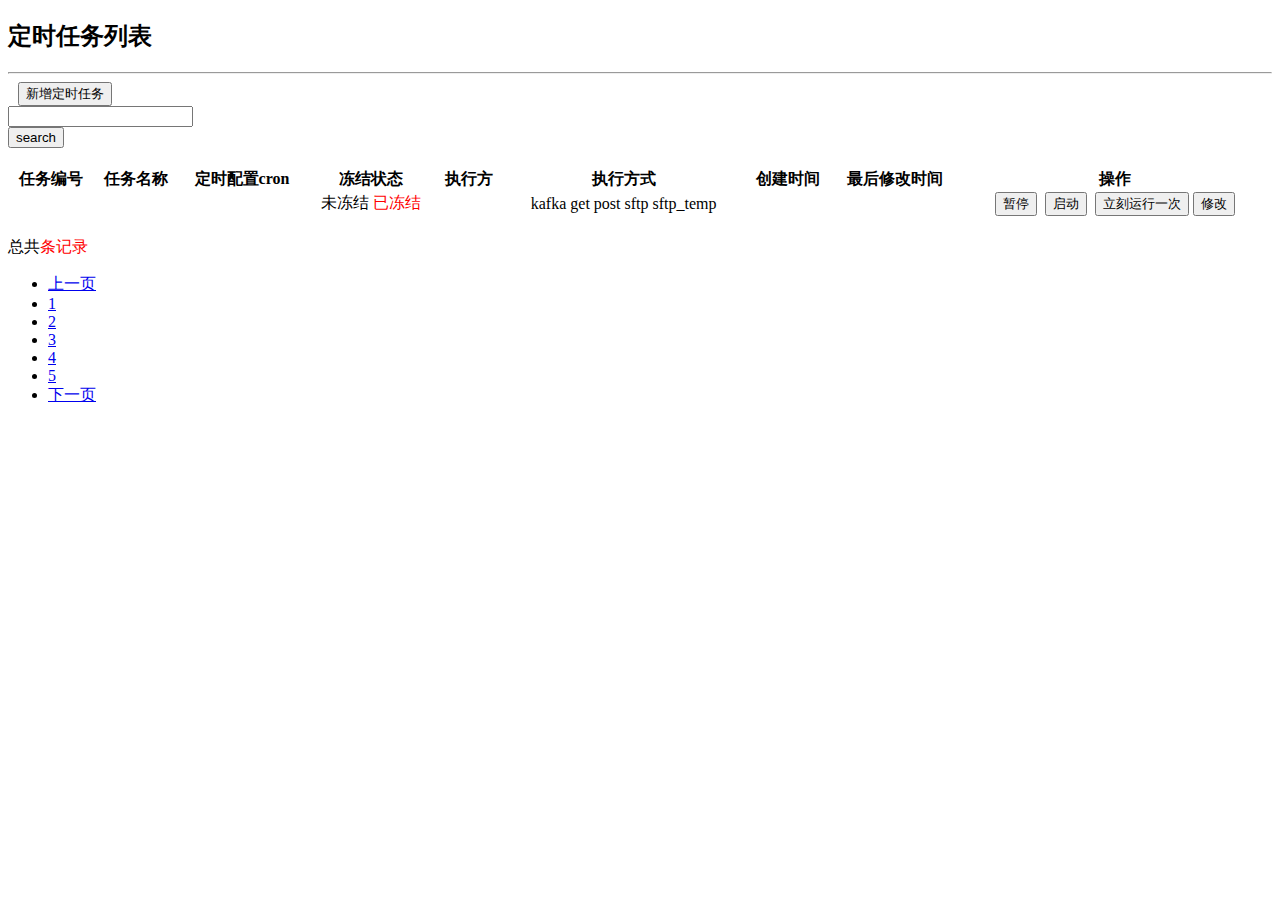
==== quartz/src/main/resources/templates/index.html @ 02cb7979 "定时任务模块提交" ====
<!DOCTYPE html>
<html xmlns:th="http://www.thymeleaf.org">
<head>
    <meta charset="UTF-8">
    <title>定时任务后台管理页面</title>
    <!-- jquery -->
    <script type="text/javascript" th:src="@{/js/jquery.min.js}"></script>
    <link rel="stylesheet" type="text/css" th:href="@{/css/animate.min.css}"/>
    <link rel="stylesheet" type="text/css" th:href="@{/css/bootstrap.min.css}"/>
    <link rel="stylesheet" type="text/css" th:href="@{/css/font-awesome.min.css}"/>
    <link rel="stylesheet" type="text/css" th:href="@{/css/mediaelementplayer.css}"/>
    <link rel="stylesheet" type="text/css" th:href="@{/css/red.css}"/>
    <link rel="stylesheet" type="text/css" th:href="@{/css/simple-line-icons.css}"/>
    <link rel="stylesheet" type="text/css" th:href="@{/css/style.css}"/>
</head>
<body>
<div class="col-md-12 top-20 padding-0">
    <div class="col-md-12">
        <div class="panel">
            <div class="panel-body">
                <div class="col-md-12 padding-0" style="padding-bottom:20px;">
                    <h2>定时任务列表</h2>
                    <hr/>
                    <div class="col-md-6" style="padding-left:10px;">
                        <form action="import" method="post">
                            <input type="button" class="btn  btn-raised btn-success" onclick="addNewTask()"
                                   value="新增定时任务"/>
                        </form>
                    </div>
                    <div class="col-md-6">
                        <div class="col-lg-12">
                            <form action="/">
                                <div class="input-group">
                                    <input type="text" class="form-control" aria-label="..." name="taskNo"/>
                                    <div class="input-group-btn">
                                        <input type="submit" class="btn  btn-raised btn-success" value="search"/>&nbsp;&nbsp;&nbsp;
                                    </div>
                                </div>
                            </form>
                        </div>
                    </div>
                </div>
                <div class="responsive-table">
                    <table class="table table-striped table-bordered" width="100%" cellspacing="0" style="text-align:center;vertical-align:middle;">
                        <thead>
                        <tr>
                            <th style="text-align:center;vertical-align:middle;">任务编号</th>
                            <th style="text-align:center;vertical-align:middle;">任务名称</th>
                            <th style="text-align:center;vertical-align:middle;">定时配置cron</th>
                            <th style="text-align:center;vertical-align:middle;">冻结状态</th>
                            <th style="text-align:center;vertical-align:middle;">执行方</th>
                            <th style="text-align:center;vertical-align:middle;">执行方式</th>
                            <th style="text-align:center;vertical-align:middle;">创建时间</th>
                            <th style="text-align:center;vertical-align:middle;">最后修改时间</th>
                            <th style="text-align:center;vertical-align:middle;">操作</th>
                        </tr>
                        </thead>
                        <tbody>
                        <tr th:each="task:${taskList}">
                            <td>
                                <a th:href="@{'/quartz/taskrecords?taskno='+${task.taskno}}" th:text="${task.taskno}"></a>
                            </td>
                            <td th:text="${task.taskname}"/>
                            <td th:text="${task.schedulerrule}"/>
                            <td>
                                <span th:if="${task.frozenstatus eq 'UNFROZEN'}">未冻结</span>
                                <span th:if="${task.frozenstatus eq 'FROZEN'}" style="color:red;">已冻结</span>
                            </td>
                            <td th:text="${task.executorno}"/>
                            <td>
                                <span th:if="${task.sendtype eq 'kafka'}">kafka</span>
                                <span th:if="${task.sendtype eq 'get'}">get</span>
                                <span th:if="${task.sendtype eq 'post'}">post</span>
                                <span th:if="${task.sendtype eq 'sftp'}">sftp</span>
                                <span th:if="${task.sendtype eq 'sftp_temp'}">sftp_temp</span>
                            </td>
                            <td th:text="${#dates.format(task.createtime,'yyyy-MM-dd HH:mm:ss')}"/>
                            <td th:text="${#dates.format(task.lastmodifytime,'yyyy-MM-dd HH:mm:ss')}"/>
                            <td>
                                <span th:if="${task.frozenstatus eq 'UNFROZEN'}"> <input type="button"
                                                                                         class="btn btn-3d btn-danger"
                                                                                         value="暂停"
                                                                                         th:onclick="startOrStop([[${task.taskno}]])"/>&nbsp;</span>
                                <span th:if="${task.frozenstatus eq 'FROZEN'}"> <input type="button"
                                                                                       class="btn  btn-3d btn-success"
                                                                                       value="启动"
                                                                                       th:onclick="startOrStop([[${task.taskno}]])"/>&nbsp;</span>
                                <input type="button" class="btn btn-3d btn-success"
                                       th:onclick="runRightNow([[${task.taskno}]])" value="立刻运行一次"/>
                                <input type="button" class="btn btn-3d btn-success"
                                       th:onclick="editpage([[${task.id}]])" value="修改"/>
                            </td>
                        </tr>
                        </tbody>
                    </table>
                </div>
                <div class="col-md-6" style="padding-top:20px;">
                    总共<span style="color: red;" th:text="${size}"/>条记录
                </div>

                <div class="col-md-6">
                    <ul class="pagination pull-right">
                        <li>
                            <a href="#" aria-label="Previous">
                                <span aria-hidden="true">上一页</span>
                            </a>
                        </li>
                        <li class="active">
                            <a href="#">1</a>
                        </li>
                        <li>
                            <a href="#">2</a>
                        </li>
                        <li>
                            <a href="#">3</a>
                        </li>
                        <li>
                            <a href="#">4</a>
                        </li>
                        <li>
                            <a href="#">5</a>
                        </li>
                        <li>
                            <a href="#" aria-label="Next">
                                <span aria-hidden="true">下一页</span>
                            </a>
                        </li>
                    </ul>
                </div>
            </div>
        </div>
    </div>
</div>

<script type="text/javascript" th:inline="javascript">
    function editpage(id) {
        location.href = "/quartz/edit/taskpage?id=" + id;
    }

    function addNewTask() {
        location.href = "/quartz/add/taskpage/";
    }

    function startOrStop(taskNo) {
        $.ajax({
            url: "/quartz/list/optionjob?taskNo=" + taskNo,
            type: "GET",
            dataType: "json",
            success: function (result) {
                if (result.code === 200) {
                    alert("success!");
                    location.href = "/";
                } else if (result.code === 6001) {
                    alert("任务编号为空!");
                } else if (result.code === 1003) {
                    alert("无此定时任务!");
                } else {
                    alert("system error!");
                }
            }
        });
    };

    function runRightNow(taskNo) {
        $.ajax({
            url: "/quartz/runtask/rightnow?taskno=" + taskNo,
            type: "GET",
            dataType: "json",
            success: function (result) {
                if (result.code === 200) {
                    alert("运行成功!");
                } else if (result.code === 6001) {
                    alert("任务编号不能为空!");
                } else if (result.code === 1003) {
                    alert("无此定时任务!");
                } else {
                    alert("执行失败!");
                }
            }
        });
    }
</script>
</body>
</html>
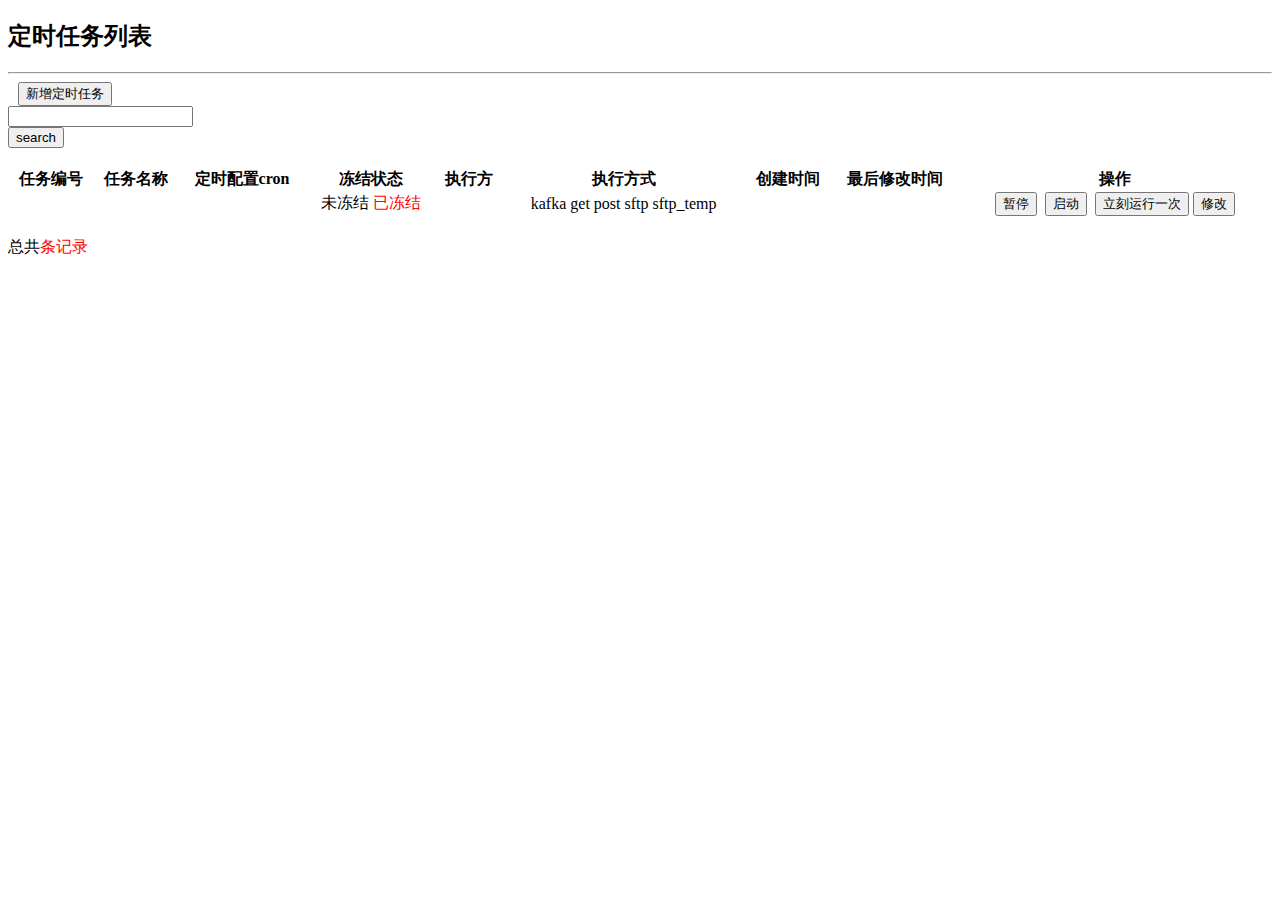
==== commit e12ef458: "整理依赖 修复bug" ====
--- a/quartz/src/main/resources/templates/index.html
+++ b/quartz/src/main/resources/templates/index.html
@@ -98,6 +98,7 @@
                     总共<span style="color: red;" th:text="${size}"/>条记录
                 </div>
 
+                <!--
                 <div class="col-md-6">
                     <ul class="pagination pull-right">
                         <li>
@@ -127,6 +128,7 @@
                         </li>
                     </ul>
                 </div>
+                -->
             </div>
         </div>
     </div>
